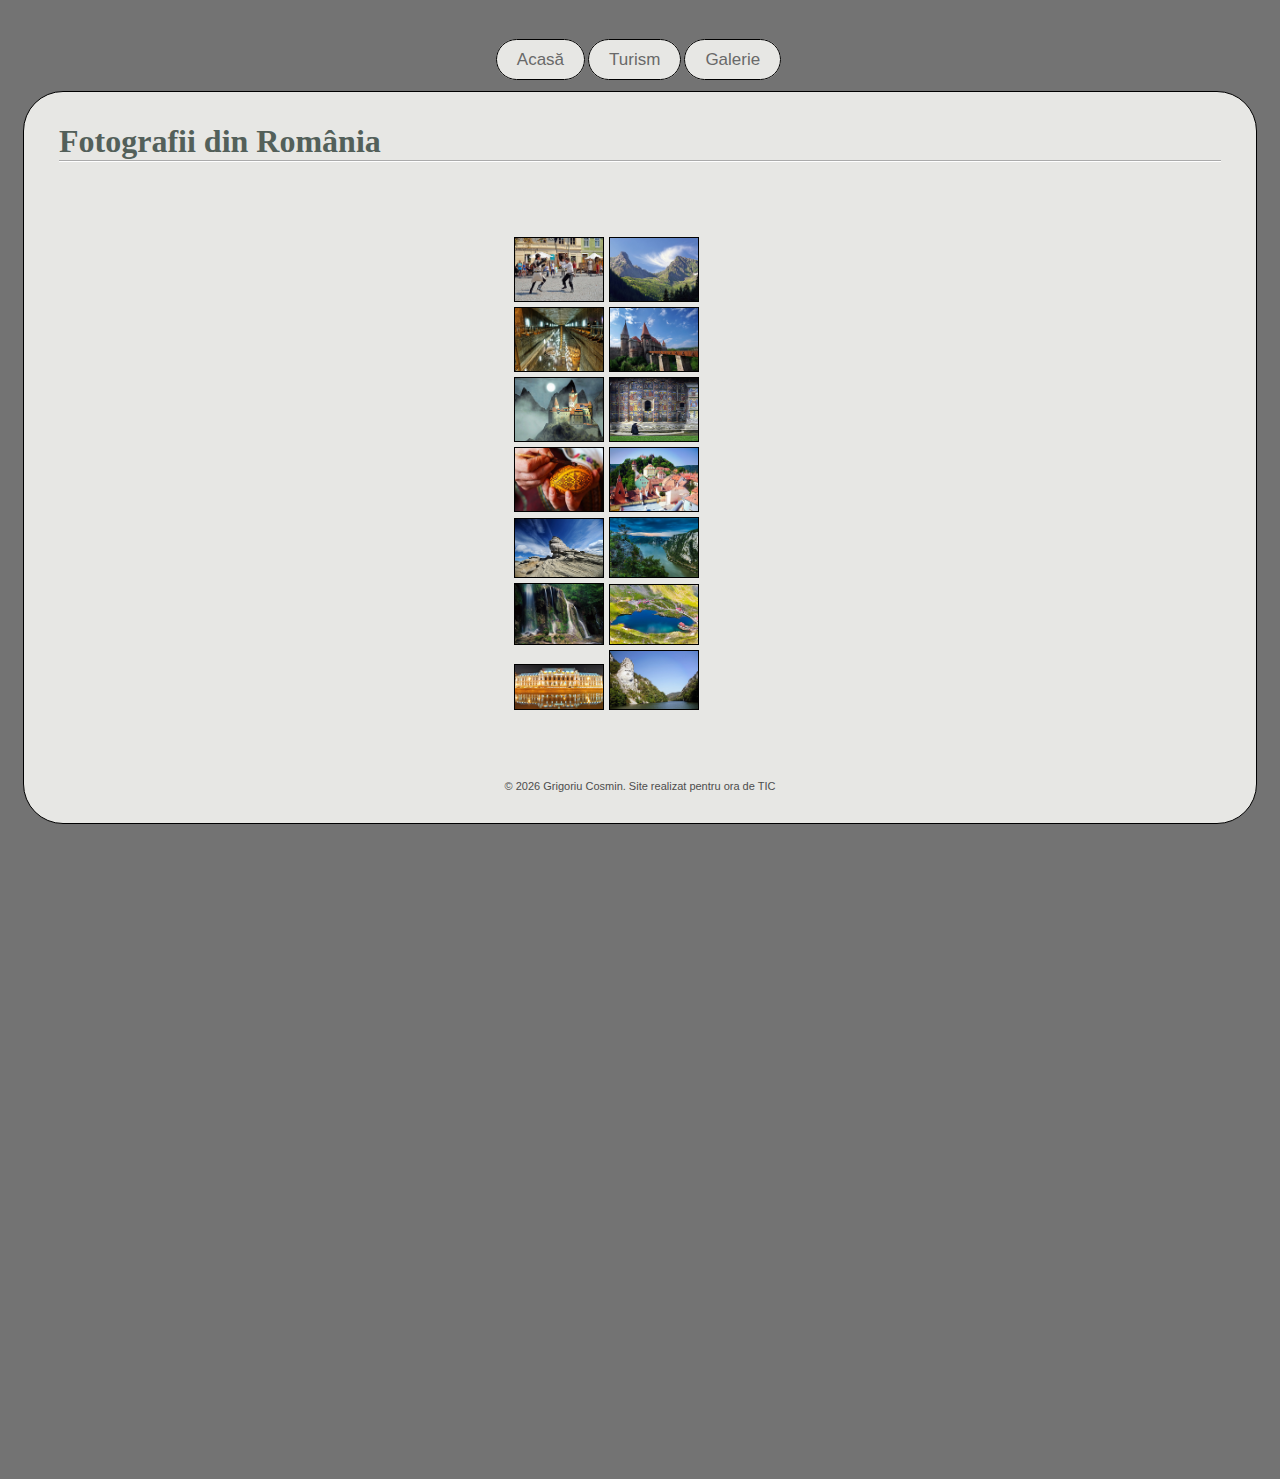
==== Webpage TIC/galerie.html @ 991baa0f "Add files via upload" ====
<!DOCTYPE html>
<html>
    
    <head>
        
        <title>România - Galerie</title>
        <meta charset="UTF-8">
        <link href="site.css" rel="stylesheet">
        
    </head>
    
    
    
    <body>
        
        <nav id="nav01"></nav>
        
        <div id="main">
            
      
         <h1>Fotografii din România</h1>
         
         <div id="thumbwrap">
            <a class="thumb" href="#"><img src="images/1-1.jpg" alt="" width="35%" height="25%"><span><img src="images/1.jpg" alt=""></span></a>
            <a class="thumb" href="#"><img src="images/2-1.jpg" alt="" width="35%" height="25%"><span><img src="images/2.jpg" alt=""></span></a>
            <a class="thumb" href="#"><img src="images/3-1.jpg" alt="" width="35%" height="25%"><span><img src="images/3.jpg" alt=""></span></a>
            <a class="thumb" href="#"><img src="images/4-1.jpg" alt="" width="35%" height="25%"><span><img src="images/4.jpg" alt=""></span></a>
            <a class="thumb" href="#"><img src="images/5-1.jpg" alt="" width="35%" height="25%"><span><img src="images/5.jpg" alt=""></span></a>
            <a class="thumb" href="#"><img src="images/6-1.jpg" alt="" width="35%" height="25%"><span><img src="images/6.jpg" alt=""></span></a>
            <a class="thumb" href="#"><img src="images/7-1.jpg" alt="" width="35%" height="25%"><span><img src="images/7.jpg" alt=""></span></a>
            <a class="thumb" href="#"><img src="images/9-1.jpg" alt="" width="35%" height="25%"><span><img src="images/9.jpg" alt=""></span></a>
            <div id="partea2">
                <a class="thumb" href="#"><img src="images/10-1.jpg" alt="" width="35%" height="25%"><span><img src="images/10.jpg" alt=""></span></a>
                <a class="thumb" href="#"><img src="images/11-1.jpg" alt="" width="35%" height="25%"><span><img src="images/11.jpg" alt=""></span></a>
                <a class="thumb" href="#"><img src="images/12-1.jpg" alt="" width="35%" height="25%"><span><img src="images/12.jpg" alt=""></span></a>
                <a class="thumb" href="#"><img src="images/13-1.jpg" alt="" width="35%" height="25%"><span><img src="images/13.jpg" alt=""></span></a>
                <a class="thumb" href="#"><img src="images/14-1.jpg" alt="" width="35%" height="25%"><span><img src="images/14.jpg" alt=""></span></a>
                <a class="thumb" href="#"><img src="images/15-1.jpg" alt="" width="35%" height="25%"><span><img src="images/15.jpg" alt=""></span></a>
            </div>
            </div>
         
         <footer id="footer1"></footer>
         
         </div>
         
         
         <script src="script.js"></script>
         
    </body>
    
    
</html>
---- Webpage TIC/site.css ----
body
{
    font-family: sans-serif;
    font-size: 17px;
    background-color: #737373;
    color: #4d4d4d;
    padding: 15px;
}

#main
{
    padding: 10px;
    padding-left: 35px;
    padding-right: 35px;
    padding-bottom: 20px;
    background-color: #e7e7e4;
    border-radius: 40px 40px 40px 40px;
    border: 0.5px solid black;
}

footer
{
    color: transparent #a6a6a6;
    padding-bottom: 0px;
    padding-top: 30px;
    text-align: center;
    font-size: 11px;
}

h1
{
    font-family: "Palatino Linotype", "Book Antiqua", Palatino, serif;
    border-bottom: 2px groove #ffffff;
    color: #53605a;
    font-size: 32px;
}



#drapel
{
    text-align: center;
    float: middle;
}




ul#menu {
    padding: 10px;
    margin-bottom: 11px;
    text-align: center;
}

ul#menu li {
    display: inline;
    margin-right: 3px;
}

ul#menu li a {
    background-color: #e7e7e4;
    padding: 10px 20px;
    text-decoration: none;
    color: #696969;
    border-radius: 40px 40px 40px 40px;
    border: 0.5px solid black;
}

ul#menu li a:hover {
    color: black;
    background-color: #a6a6a6;
}




#turist
{
    border: 1px solid black;
    text-align: left;
}





#thumbwrap {
	margin:75px auto;
    margin-bottom: 250px;
	width:252px; height:252px;
}

.thumb img { 
	border:1px solid #000;
}
.thumb:hover {
	border:0; 
	z-index:1;
}
.thumb span { 
	position:absolute;
	visibility:hidden;
}
.thumb:hover span { 
	visibility:visible;
	top:37px; left:37px; 
}
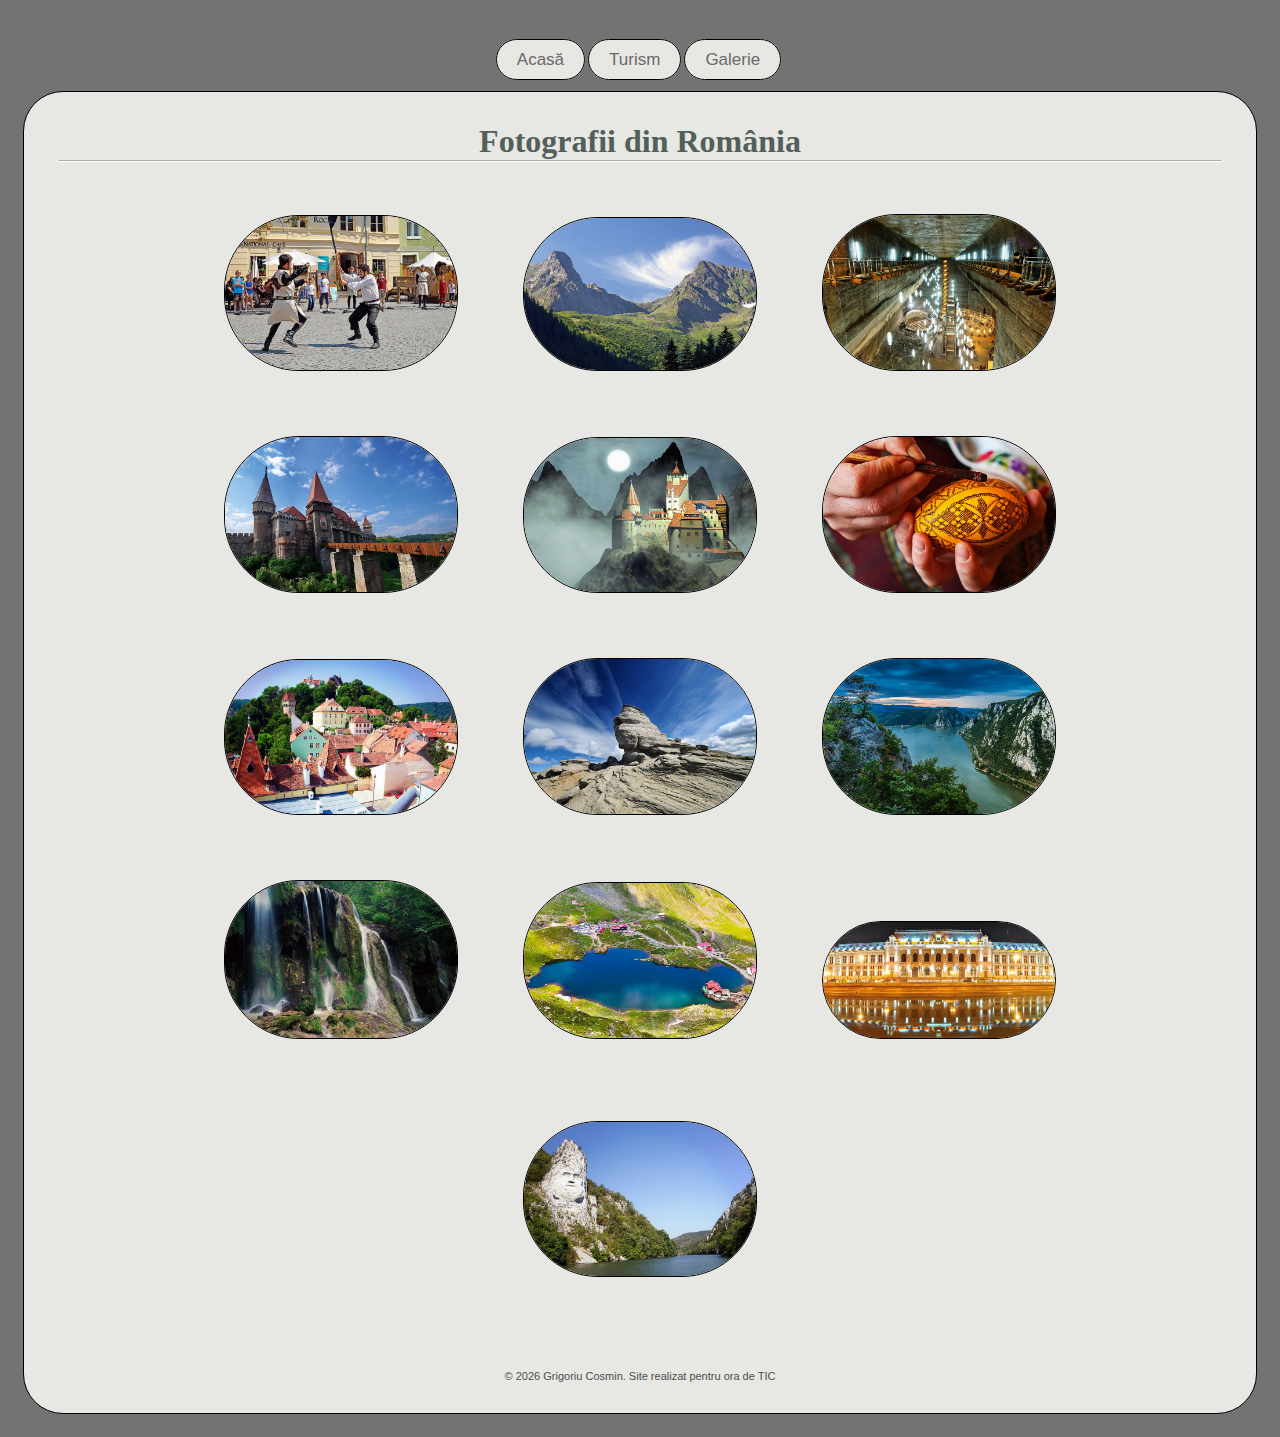
==== commit 2f5df1c2: "Deleted junk + added 2 pages" ====
--- a/Webpage TIC/galerie.html
+++ b/Webpage TIC/galerie.html
@@ -6,6 +6,7 @@
         <title>România - Galerie</title>
         <meta charset="UTF-8">
         <link href="site.css" rel="stylesheet">
+        <link href="galerie.css" rel="stylesheet">
         
     </head>
     
@@ -19,26 +20,23 @@
             
       
          <h1>Fotografii din România</h1>
-         
-         <div id="thumbwrap">
-            <a class="thumb" href="#"><img src="images/1-1.jpg" alt="" width="35%" height="25%"><span><img src="images/1.jpg" alt=""></span></a>
-            <a class="thumb" href="#"><img src="images/2-1.jpg" alt="" width="35%" height="25%"><span><img src="images/2.jpg" alt=""></span></a>
-            <a class="thumb" href="#"><img src="images/3-1.jpg" alt="" width="35%" height="25%"><span><img src="images/3.jpg" alt=""></span></a>
-            <a class="thumb" href="#"><img src="images/4-1.jpg" alt="" width="35%" height="25%"><span><img src="images/4.jpg" alt=""></span></a>
-            <a class="thumb" href="#"><img src="images/5-1.jpg" alt="" width="35%" height="25%"><span><img src="images/5.jpg" alt=""></span></a>
-            <a class="thumb" href="#"><img src="images/6-1.jpg" alt="" width="35%" height="25%"><span><img src="images/6.jpg" alt=""></span></a>
-            <a class="thumb" href="#"><img src="images/7-1.jpg" alt="" width="35%" height="25%"><span><img src="images/7.jpg" alt=""></span></a>
-            <a class="thumb" href="#"><img src="images/9-1.jpg" alt="" width="35%" height="25%"><span><img src="images/9.jpg" alt=""></span></a>
-            <div id="partea2">
-                <a class="thumb" href="#"><img src="images/10-1.jpg" alt="" width="35%" height="25%"><span><img src="images/10.jpg" alt=""></span></a>
-                <a class="thumb" href="#"><img src="images/11-1.jpg" alt="" width="35%" height="25%"><span><img src="images/11.jpg" alt=""></span></a>
-                <a class="thumb" href="#"><img src="images/12-1.jpg" alt="" width="35%" height="25%"><span><img src="images/12.jpg" alt=""></span></a>
-                <a class="thumb" href="#"><img src="images/13-1.jpg" alt="" width="35%" height="25%"><span><img src="images/13.jpg" alt=""></span></a>
-                <a class="thumb" href="#"><img src="images/14-1.jpg" alt="" width="35%" height="25%"><span><img src="images/14.jpg" alt=""></span></a>
-                <a class="thumb" href="#"><img src="images/15-1.jpg" alt="" width="35%" height="25%"><span><img src="images/15.jpg" alt=""></span></a>
-            </div>
-            </div>
-         
+         <p id="imag">
+                    <img src="images/1.jpg" alt="">
+                    <img src="images/2.jpg" alt="">
+                    <img src="images/3.jpg" alt="">
+                    <img src="images/4.jpg" alt="">
+                    <img src="images/5.jpg" alt="">
+                    <img src="images/7.jpg" alt="">
+                    <img src="images/9.jpg" alt="">
+                    <img src="images/10.jpg" alt="">
+                    <img src="images/11.jpg" alt="">
+                    <img src="images/12.jpg" alt="">
+                    <img src="images/13.jpg" alt="">
+                    <img src="images/14.jpg" alt="">
+         </p>
+                    <div class="lastimg">
+                        <p id="ultimaimg"><img src="images/15.jpg" alt=""></p>   
+                    </div>
          <footer id="footer1"></footer>
          
          </div>
--- a/Webpage TIC/site.css
+++ b/Webpage TIC/site.css
@@ -33,9 +33,13 @@
     border-bottom: 2px groove #ffffff;
     color: #53605a;
     font-size: 32px;
+    text-align: center;
 }
 
-
+h2
+{
+    text-align: center;
+}
 
 #drapel
 {
@@ -77,32 +81,22 @@
 #turist
 {
     border: 1px solid black;
-    text-align: left;
+    border-radius: 0 20px 0 20px;
 }
 
-
-
-
-
-#thumbwrap {
-	margin:75px auto;
-    margin-bottom: 250px;
-	width:252px; height:252px;
+#turistimg
+{
+    text-align: center;
+    margin: 60px;
 }
 
-.thumb img { 
-	border:1px solid #000;
+#sighi
+{
+    text-align: center;
 }
-.thumb:hover {
-	border:0; 
-	z-index:1;
+#sighiimg
+{
+    border: 1px solid black;
+    text-align: center;
 }
-.thumb span { 
-	position:absolute;
-	visibility:hidden;
-}
-.thumb:hover span { 
-	visibility:visible;
-	top:37px; left:37px; 
-}
-		+
--- a/Webpage TIC/galerie.css
+++ b/Webpage TIC/galerie.css
@@ -0,0 +1,20 @@
+img
+{
+    display: inline-table;
+    margin: 30px;
+    border: 1px solid black;
+    border-radius: 75px 75px 75px 75px;
+    height: 20%;
+    width: 20%;
+    text-align: right;
+}
+
+#imag
+{
+    text-align: center;
+}
+
+#ultimaimg
+{
+    text-align: center;
+}